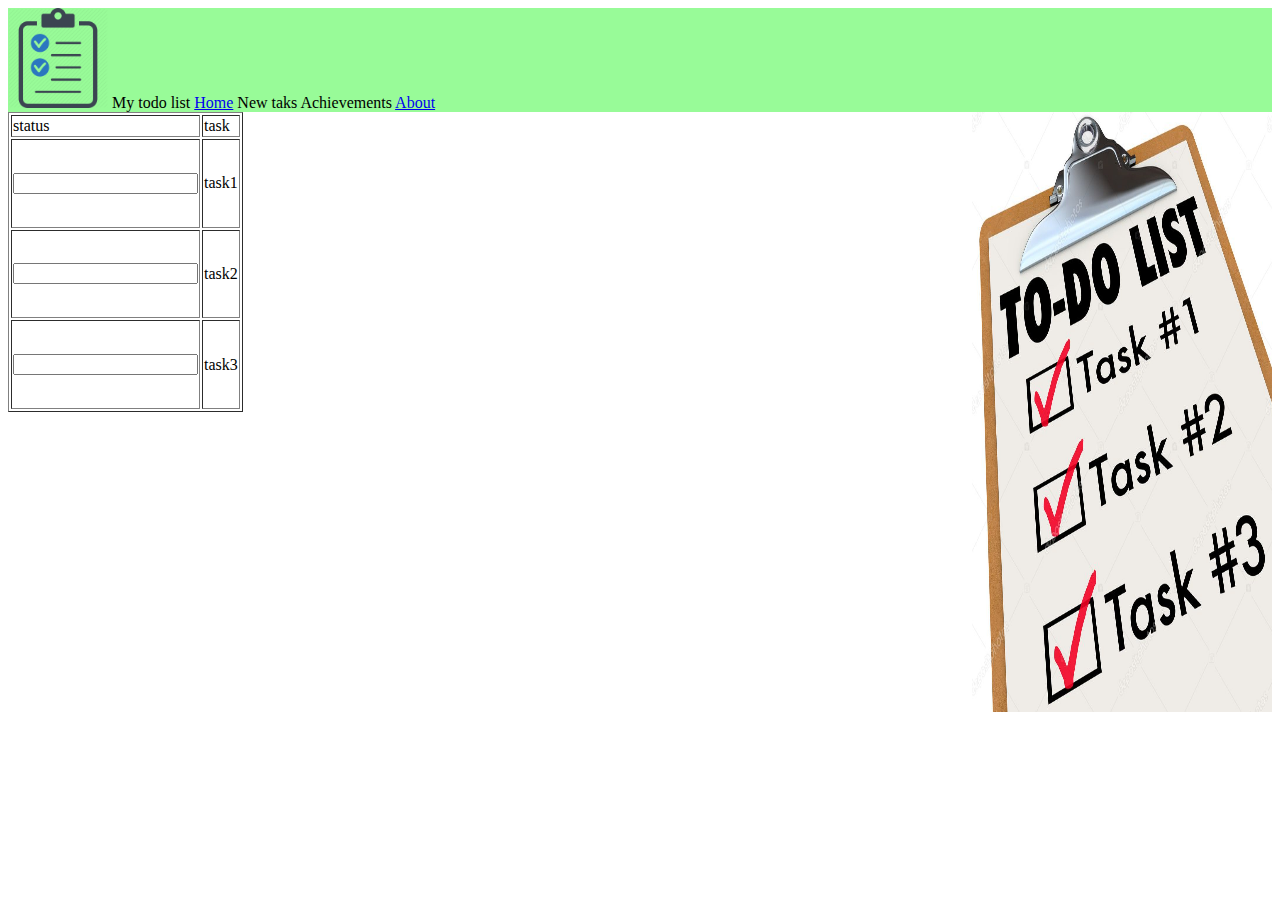
==== index.html @ 4505a572 "add css file" ====
<!DOCTYPE html>
<html lang="en">

<head>
    <meta charset="UTF-8">
    <meta http-equiv="X-UA-Compatible" content="IE=edge">
    <meta name="viewport" content="width=device-width, initial-scale=1.0">
    <title>Document</title>
    <link rel="stylesheet" href="./style.css">
</head>

<body>
    <header>

        <nav class="navigation"><img src="images/todo-list-icon-17.jpg " alt="Logo " width="100 " height="100 ">
            <label for=" ">My todo list</label>

            <a href="index.html ">Home</a>
            <label for=" ">New taks </label>
            <label for=" ">Achievements</label>
            <a href="about.html ">About</a>


        </nav>

    </header>

    <main>
        <table border="1 " width="200" height="300">


            <thead>
                <tr>
                    <td>status</td>
                    <td> task </td>
                </tr>

            </thead>
            <tr>
                <td><input type="checkbox "></td>
                <td>task1</td>
            </tr>
            <tr>
                <td><input type="checkbox "></td>
                <td>task2</td>
            </tr>
            <tr>
                <td><input type="checkbox "></td>
                <td>task3</td>
            </tr>
            <img id="img2" src="images/tasks image.jpg " alt=" " width="300 " height="600 ">

        </table>
    </main>
    <footer> </footer>

</body>

</html>
---- style.css ----
.navigation {
            background-color: palegreen;
        }
        
        #img2 {
            float: right;
        }
        
        table {
            width: 200px;
            height: 300px;
            ;
        }
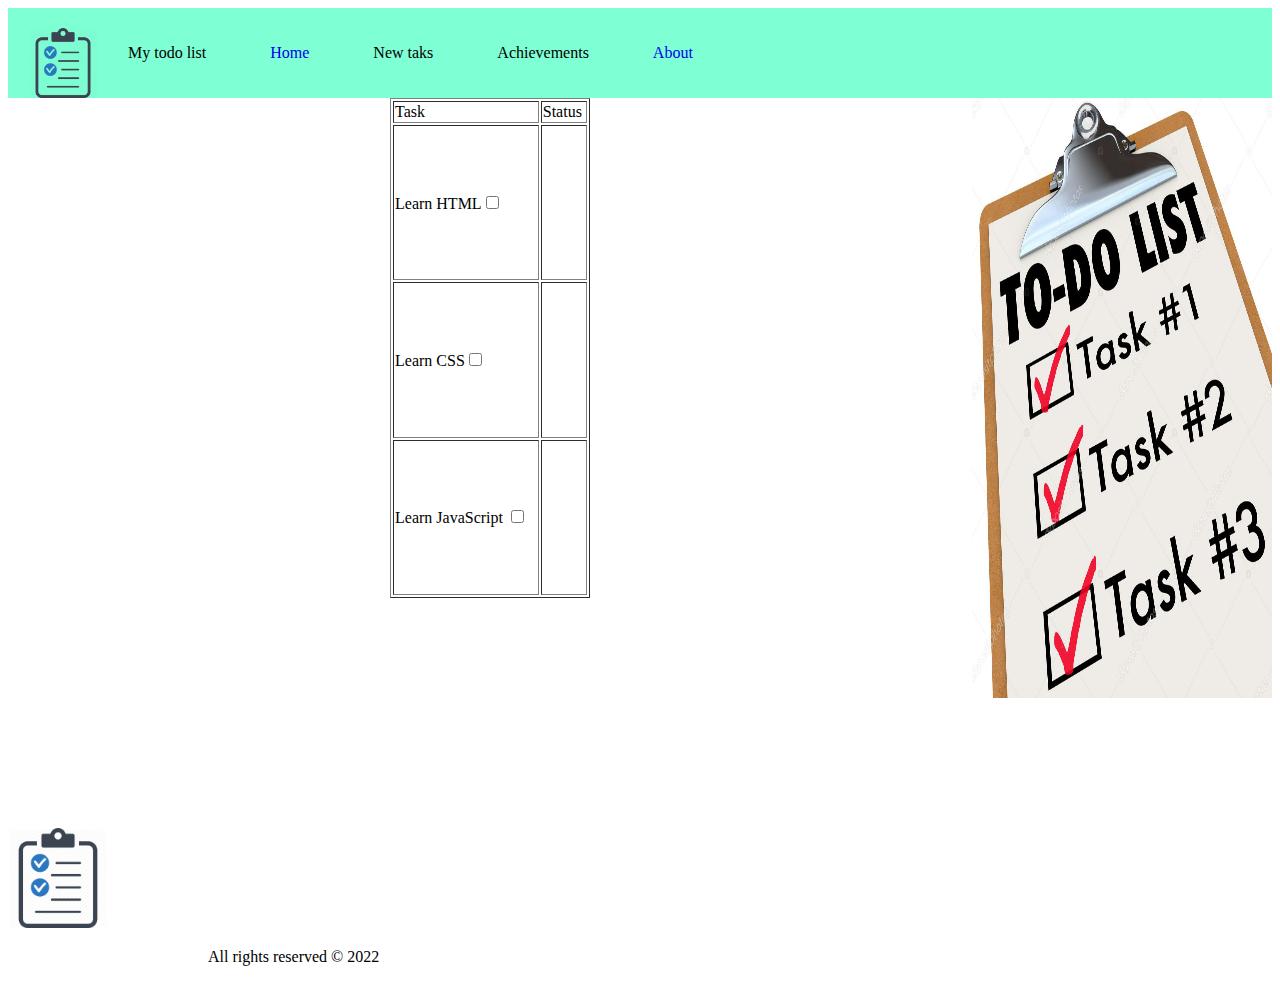
==== commit 62ee99fc: "add about me file" ====
--- a/index.html
+++ b/index.html
@@ -12,13 +12,22 @@
 <body>
     <header>
 
-        <nav class="navigation"><img src="images/todo-list-icon-17.jpg " alt="Logo " width="100 " height="100 ">
-            <label for=" ">My todo list</label>
+        <nav class="navigation">
+            <img id="img1" src="images/todo-list-icon-17.jpg " alt="Logo " width="70 " height="70 ">
+            <ul>
+                <li><label for=" ">My todo list</label></li>
+                <li>
+                    <a href="index.html ">Home</a></li>
+                <li>
+                    <label for=" ">New taks </label></li>
+                <li>
+                    <label for=" ">Achievements</label></li>
+                <li>
 
-            <a href="index.html ">Home</a>
-            <label for=" ">New taks </label>
-            <label for=" ">Achievements</label>
-            <a href="about.html ">About</a>
+                    <a href="about.html ">About</a></li>
+            </ul>
+
+
 
 
         </nav>
@@ -26,33 +35,39 @@
     </header>
 
     <main>
-        <table border="1 " width="200" height="300">
+        <table id="indexTab" border="1 " width="200" height="300">
 
 
             <thead>
                 <tr>
-                    <td>status</td>
-                    <td> task </td>
+                    <td>Task</td>
+                    <td>Status</td>
                 </tr>
 
             </thead>
             <tr>
-                <td><input type="checkbox "></td>
-                <td>task1</td>
+                <td>Learn HTML<input type="checkbox"></td>
+                <td></td>
+
             </tr>
             <tr>
-                <td><input type="checkbox "></td>
-                <td>task2</td>
+                <td>Learn CSS<input type="checkbox"></td>
+                <td></td>
+
             </tr>
             <tr>
-                <td><input type="checkbox "></td>
-                <td>task3</td>
+                <td>Learn JavaScript <input type="checkbox"></td>
+                <td></td>
+
             </tr>
             <img id="img2" src="images/tasks image.jpg " alt=" " width="300 " height="600 ">
 
         </table>
     </main>
-    <footer> </footer>
+    <footer>
+        <img src="images/todo-list-icon-17.jpg " alt="Logo " width="100 " height="100 ">
+        <p>All rights reserved © 2022</p>
+    </footer>
 
 </body>
 
--- a/style.css
+++ b/style.css
@@ -1,13 +1,40 @@
         .navigation {
-            background-color: palegreen;
+            background-color: aquamarine;
+            padding: 20px;
         }
         
         #img2 {
             float: right;
         }
         
-        table {
+        #indexTab {
             width: 200px;
-            height: 300px;
-            ;
+            height: 500px;
+            margin-left: auto;
+            margin-right: auto;
+        }
+        
+        #img1 {
+            float: left;
+        }
+        
+        li {
+            display: inline;
+            padding: 30px;
+        }
+        
+        .navigation a {
+            text-decoration: none;
+        }
+        
+        #namediv {
+            margin-left: 300px;
+        }
+        
+        footer {
+            margin-top: 230px;
+        }
+        
+        footer p {
+            margin-left: 200px;
         }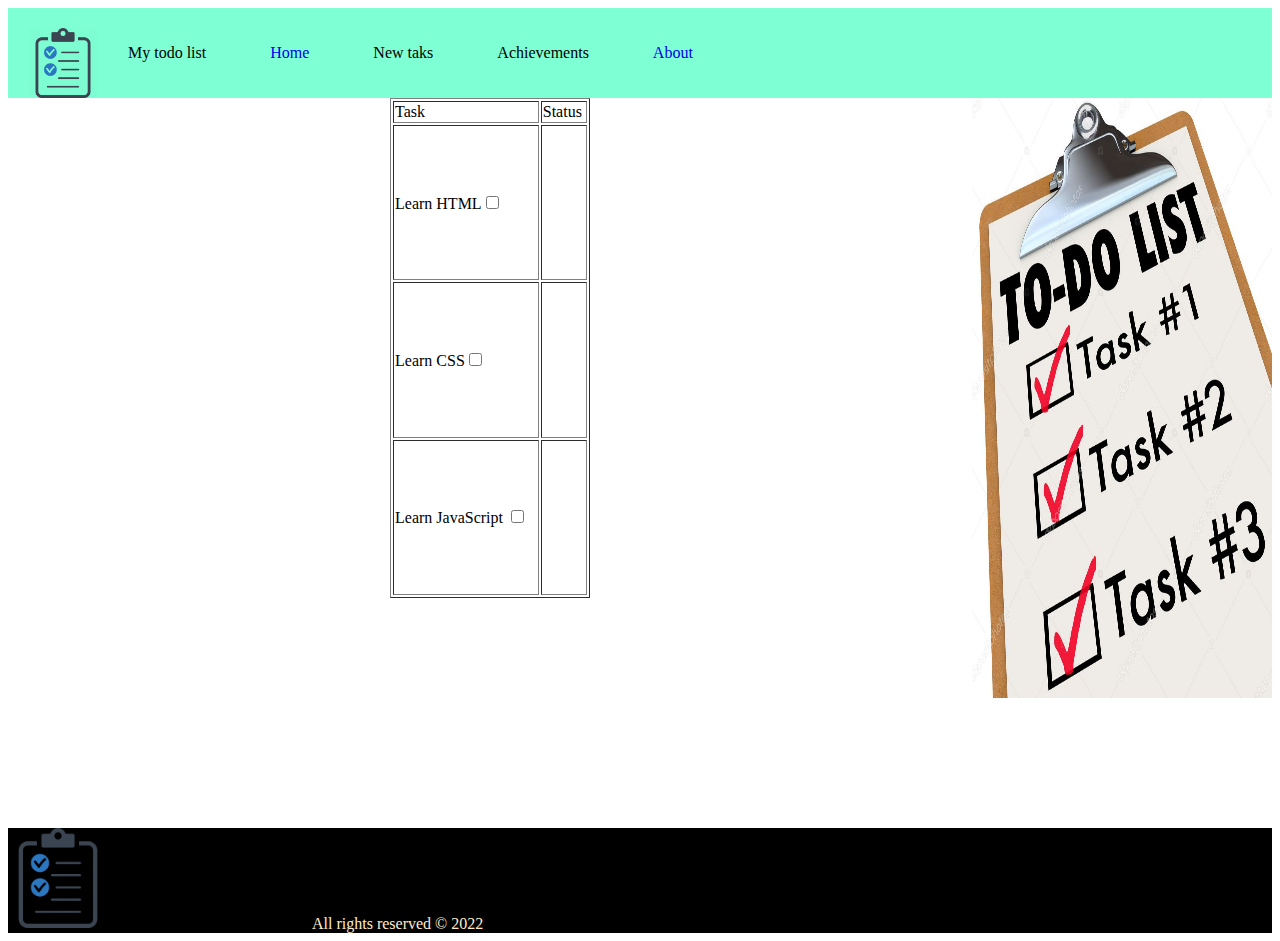
==== commit a0edd49e: "fix footer" ====
--- a/index.html
+++ b/index.html
@@ -66,7 +66,7 @@
     </main>
     <footer>
         <img src="images/todo-list-icon-17.jpg " alt="Logo " width="100 " height="100 ">
-        <p>All rights reserved © 2022</p>
+        <p class="rights">All rights reserved © 2022</p>
     </footer>
 
 </body>
--- a/style.css
+++ b/style.css
@@ -37,4 +37,15 @@
         
         footer p {
             margin-left: 200px;
+        }
+        
+        footer {
+            background-color: black;
+        }
+        
+        .rights {
+            color: blanchedalmond;
+            text-align: center;
+            vertical-align: middle;
+            display: inline;
         }